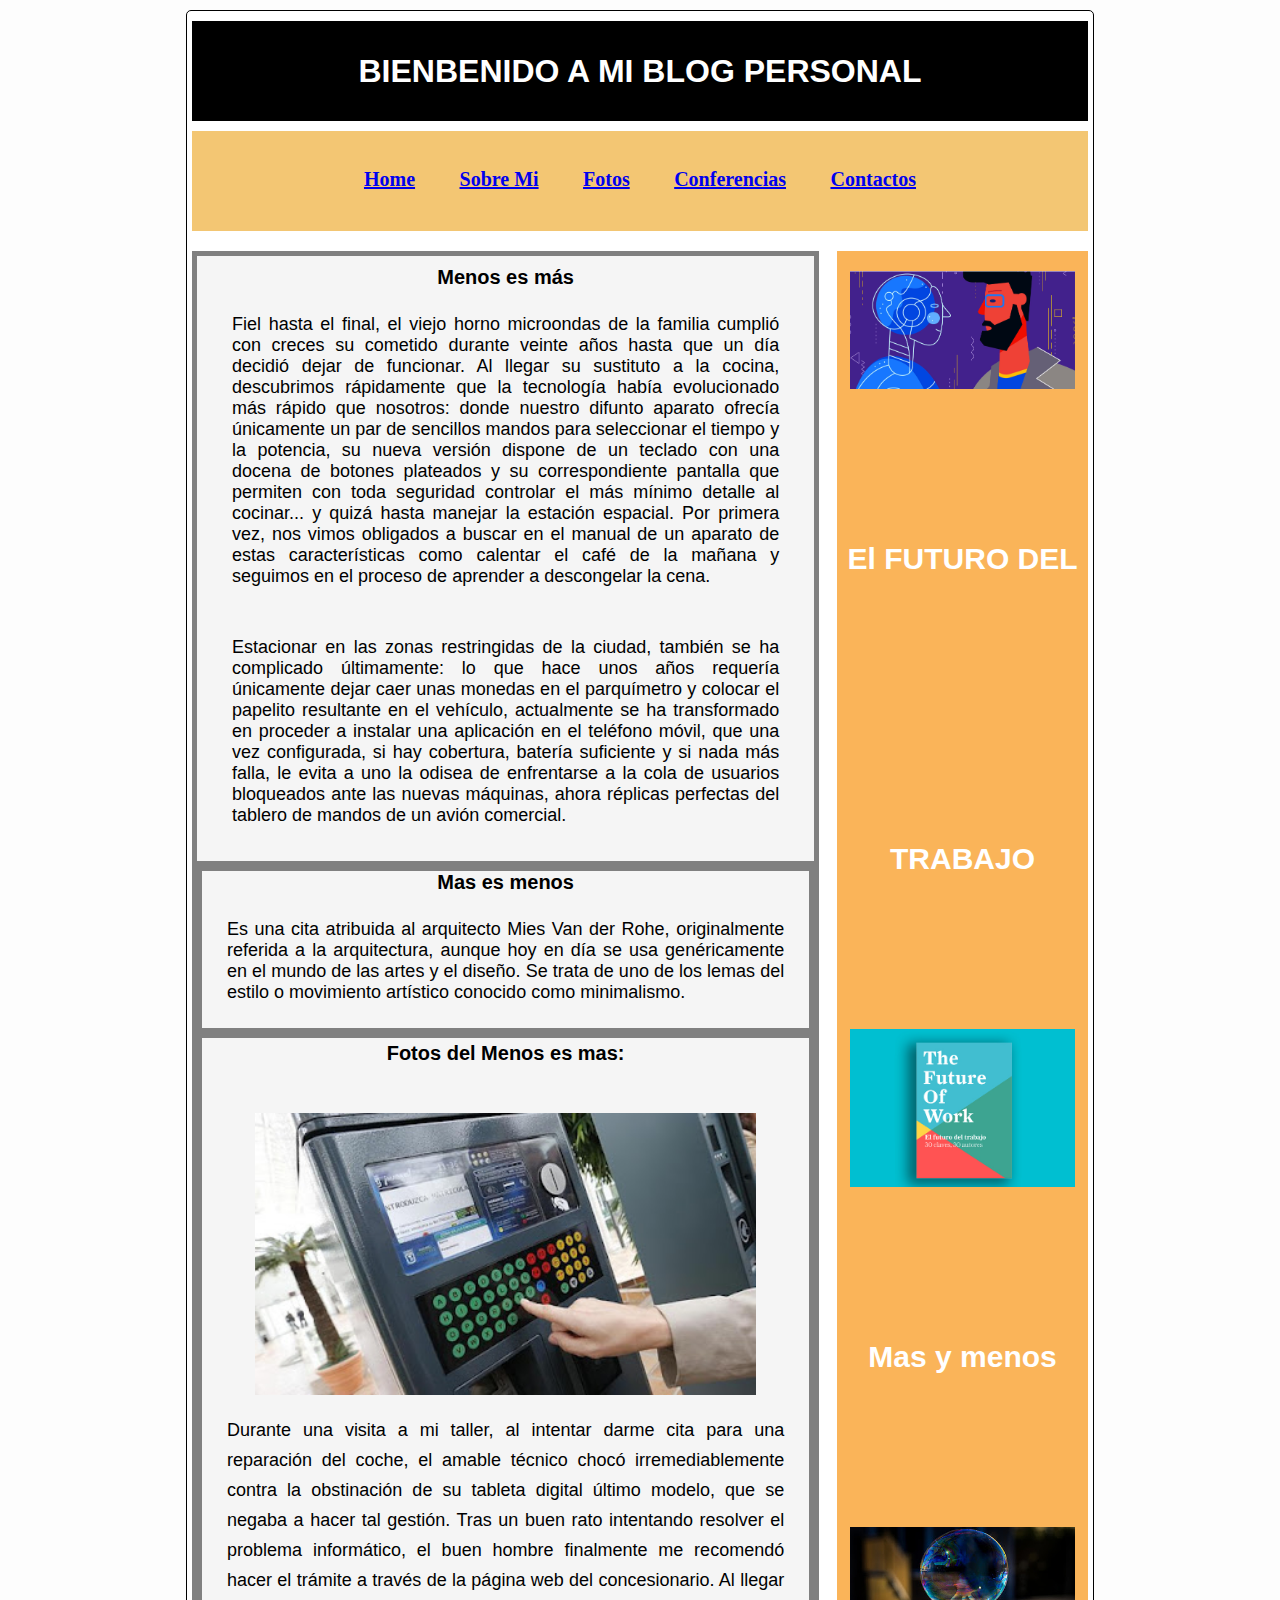
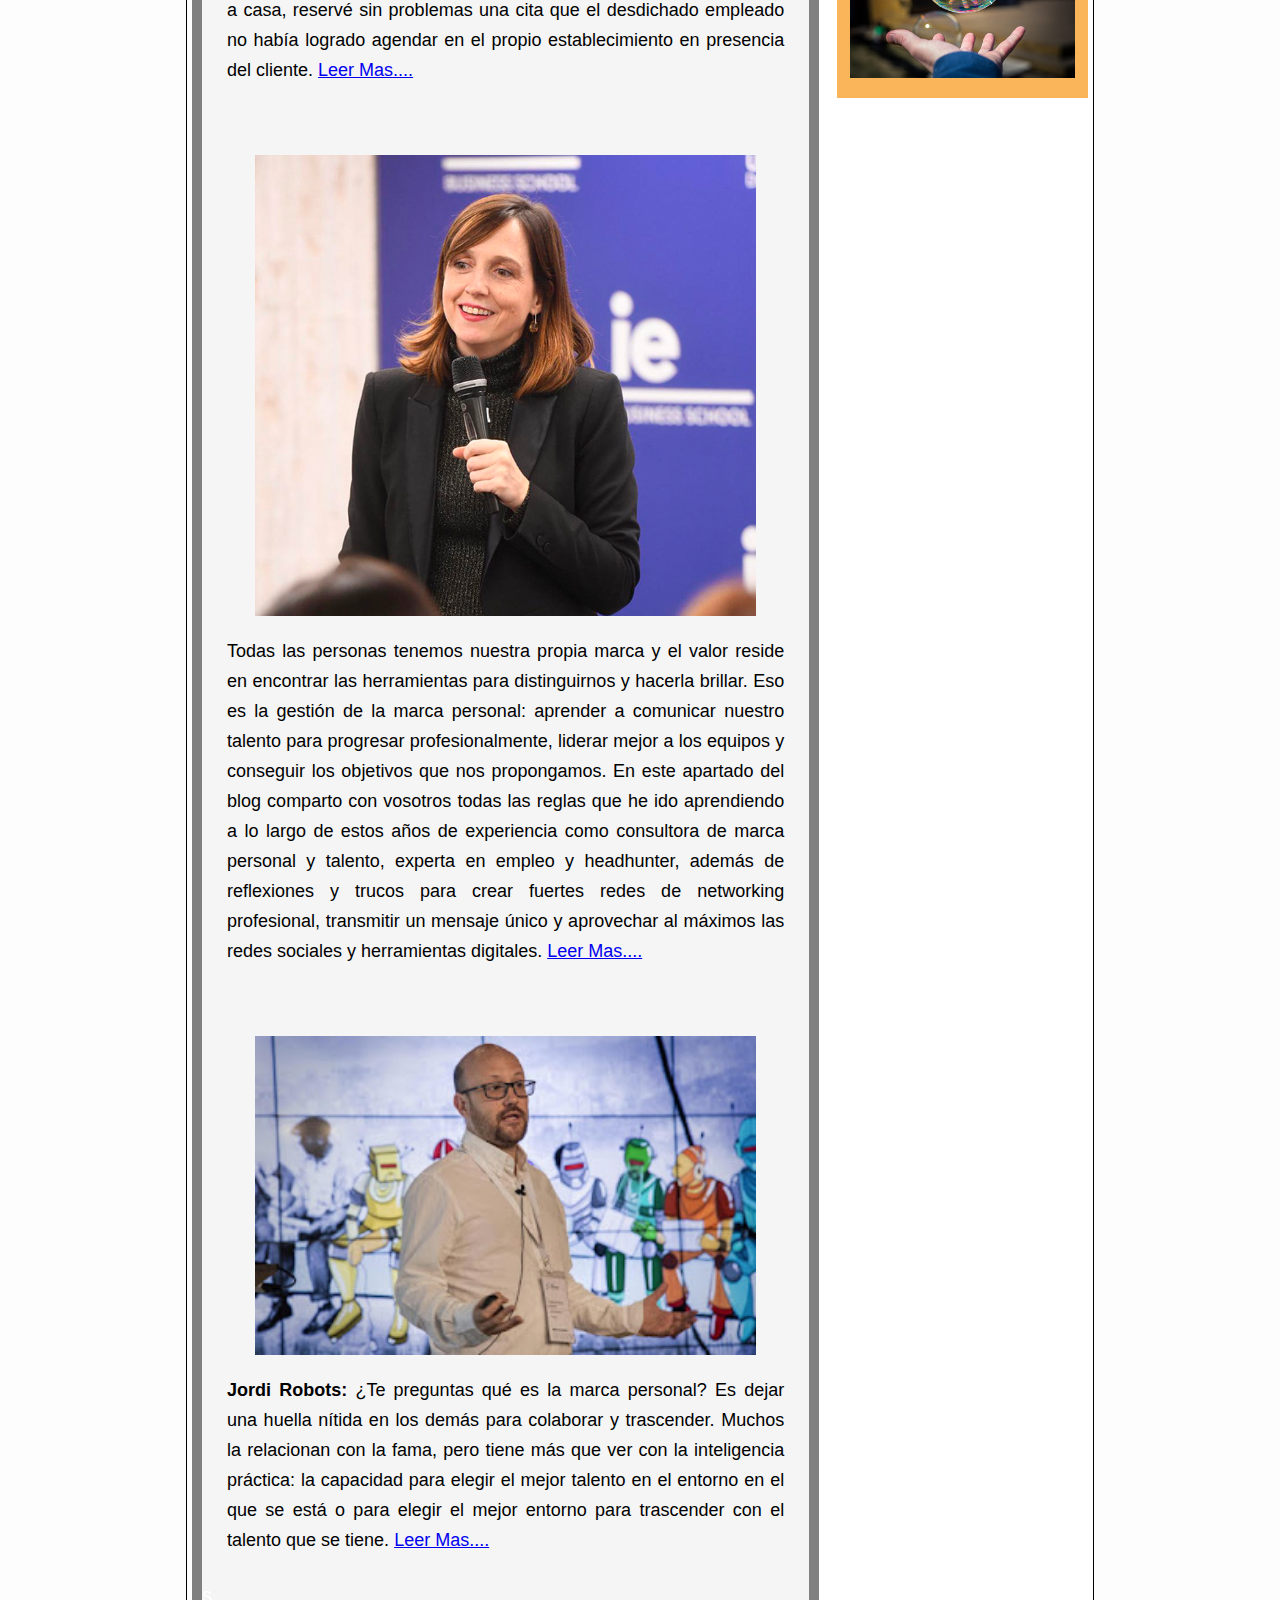
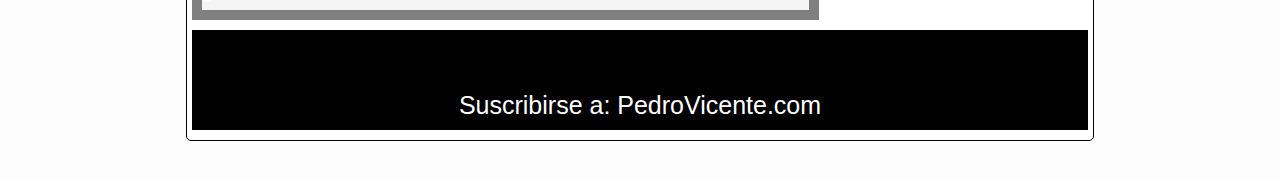
==== index.html @ fbeb0f1a "Mi primera subida de documento" ====
<!DOCTYPE html>
<html lang="en">

<head>
  <meta charset="UTF-8" />
  <meta http-equiv="X-UA-Compatible" content="IE=edge" />
  <meta name="viewport" content="width=device-width, initial-scale=1.0" />
  <title>HTML Y CSS INTRO</title>
  <meta name="author" content="Pedro Vicente" />
  <meta name="”description”" content="MAQUETACION BASICA Y SEMANTICA DE HTML5 Y CSS3" />
  <meta name="”keywords”" content="MATERIA INTERACCION HUMANO COMPUTADOR-USABILIAD DE LA WEB" />
  <link rel="stylesheet" href="style.css" />
</head>

<body>
  <!--CONTENDERO PRINCIPAL DE MI PAGINA-->
  <div class="container">
    <!--ENCABEZADO-->
    <header>
      <h1>BIENBENIDO A MI BLOG PERSONAL</h1>
    </header>
    <!--NAVEGACION-->
    <nav>
      <ul>
        <li><a href="index.html">Home</a></li>
        <li><a href="sobremi.html">Sobre Mi</a></li>
        <li><a href="#">Fotos</a></li>
        <li><a href="#">Conferencias</a></li>
        <li><a href="#">Contactos</a></li>
      </ul>
    </nav>
    <!--SECCION DEL SECTION Y ARTICULOS-->
    <section id="contenido">
      <article class="parrafo">
        <h2>Menos es más</h2>
        <p>
          Fiel hasta el final, el viejo horno microondas de la familia cumplió con creces su cometido durante veinte
          años hasta que un día decidió dejar de funcionar. Al llegar su sustituto a la cocina, descubrimos rápidamente
          que la tecnología había evolucionado más rápido que nosotros: donde nuestro difunto aparato ofrecía únicamente
          un par de sencillos mandos para seleccionar el tiempo y la potencia, su nueva versión dispone de un teclado
          con una docena de botones plateados y su correspondiente pantalla que permiten con toda seguridad controlar el
          más mínimo detalle al cocinar... y quizá hasta manejar la estación espacial. Por primera vez, nos vimos
          obligados a buscar en el manual de un aparato de estas características como calentar el café de la mañana y
          seguimos en el proceso de aprender a descongelar la cena.

        </p>
        <p>
          Estacionar en las zonas restringidas de la ciudad, también se ha complicado últimamente: lo que hace unos años
          requería únicamente dejar caer unas monedas en el parquímetro y colocar el papelito resultante en el vehículo,
          actualmente se ha transformado en proceder a instalar una aplicación en el teléfono móvil, que una vez
          configurada, si hay cobertura, batería suficiente y si nada más falla, le evita a uno la odisea de enfrentarse
          a la cola de usuarios bloqueados ante las nuevas máquinas, ahora réplicas perfectas del tablero de mandos de
          un avión comercial.
        </p>
      </article>

      <article class="parrafo1">
        <h2>Mas es menos</h2>
        <p>
          Es una cita atribuida al arquitecto Mies Van der Rohe, originalmente referida a la arquitectura, aunque hoy en
          día se usa genéricamente en el mundo de las artes y el diseño. Se trata de uno de los lemas del estilo o
          movimiento artístico conocido como minimalismo.
        </p>
      </article>
      <article class="parrafo2">
        <h2>Fotos del Menos es mas:</h2>

        <p>
          <img src="imagenes/parquimetros-seis--644x362.JPG" alt="parquimetros">
          </strong> Durante una visita a mi taller, al intentar darme cita para una reparación del
          coche, el amable técnico chocó irremediablemente contra la obstinación de su tableta digital último modelo,
          que se negaba a hacer tal gestión. Tras un buen rato intentando resolver el problema informático, el buen
          hombre finalmente me recomendó hacer el trámite a través de la página web del concesionario. Al llegar a casa,
          reservé sin problemas una cita que el desdichado empleado no había logrado agendar en el propio
          establecimiento en presencia del cliente.

          <a href=https://davidreyero.com/blogs/blogs-sobre-personas" target="_blank">Leer Mas....</a>
        </p>
        <p>
          <img src="imagenes/Arancha_micro.jpg" alt="Arancha">
          </strong> Todas las personas tenemos nuestra propia marca y el valor reside en encontrar las
          herramientas para distinguirnos y hacerla brillar. Eso es la gestión de la marca personal: aprender a
          comunicar nuestro talento para progresar profesionalmente, liderar mejor a los equipos y conseguir los
          objetivos que nos propongamos. En este apartado del blog comparto con vosotros todas las reglas que he ido
          aprendiendo a lo largo de estos años de experiencia como consultora de marca personal y talento, experta en
          empleo y headhunter, además de reflexiones y trucos para crear fuertes redes de networking profesional,
          transmitir un mensaje único y aprovechar al máximos las redes sociales y herramientas digitales.
          <a href="https://www.historiasdecracks.com/" target="_blank">Leer Mas....</a>

        </p>
        <p>
          <img src="imagenes/Jordi Robots.jpg" alt="Jordi">
          <strong>Jordi Robots:</strong> ¿Te preguntas qué es la marca personal? Es dejar una huella nítida en los demás para
          colaborar y trascender. Muchos la relacionan con la fama, pero tiene más que ver con la inteligencia práctica:
          la capacidad para elegir el mejor talento en el entorno en el que se está o para elegir el mejor entorno para
          trascender con el talento que se tiene.
          <a href="https://www.historiasdecracks.com/marca-personal/" target="_blank">Leer Mas....</a>
        </p>s
      </article>
    </section>

    <!--FIN DE LA SECCION DEL SECTION Y ARTICULOS-->

    <!--SECCION DEL ASIDE -->
    <aside>
      <img src="imagenes/a1-4.png" alt="">
      <h2>El FUTURO DEL TRABAJO</h2>
      <a href="https://davidreyero.com/sobre-mi/" target="_blank">
        <img src="imagenes/b2na39v3m20ooc8swkkgg4k88cskgs0.jpg"Oferta">

      </a>

      <h2>Mas y menos</h2>
      <img src="imagenes/25973805403_0814c7a42b_z.jpg" alt="">
    </aside>
    <!--FIN DE LA SECCION DEL ASIDE -->

    <!--PARA LIMPIAR LO FLOTADO EN MI PAGINA O ELEMENTO-->
    <div class="clearfix"></div>

    <!--FOOTER O PIE DE PAGINA-->

    <footer>
      <p>Suscribirse a: PedroVicente.com</p>
    </footer>

    <!--FIN FOOTER O PIE DE PAGINA-->

    <!--FIN DEL CONTENDERO PRINCIPAL DE MI PAGINA-->
  </div>
</body>

</html>
---- style.css ----
/* PREPARADO POR ING. JUANCITO PEÑA */

/* REGLA GLOBAL * PARA TRODO */
*{
    margin: 0px;
    padding: 0px;
}

/* REGLA PARA EL FORMATO DEL BODY O CUERPO  */
body{
    text-align: center;
    font-family:Arial, Helvetica, sans-serif;
    background-color: rgb(253, 253, 253);
}

/* REGLA PARA EL FORMATO DEL CONTENEDOR PRINCIPAL  */
.container{
    width: 70%;
    height: 100%;
    margin:0px auto;
    border-radius: 5px;
    border: 1px solid rgb(0, 0, 0);
    padding-left: 5px;
    padding-right: 5px;
    background-color:#FFFFFF;
    margin-top: 10px;
    margin-bottom: 10px;
}

/* REGLA PARA EL FORMATO DEL HEADER O ENCABEZADO  */
header{
    color: white;
    text-align: center;
    background-color: black;
    width: 100%;
    height: 100px;
    line-height: 100px ;
    margin-top: 10px;
    margin-bottom: 10px; 
}

/* REGLA PARA EL FORMATO DEL NAV O NAVEGACION O MENUS  */
nav{
    width: 100%;
    height: 100px;
    background-color:rgb(243, 198, 115);
    line-height: 100px;
    text-align: center;
    margin-top: 10px;
    margin-bottom: 10px;
}

nav ul li{
    display: inline-block;
    list-style: none;
    padding: 10px;
    margin: 10px;
    line-height:50% ;
    font-size: 20px;
    font-weight: bold;
    font-family: 'Times New Roman', Times, serif;
    
}

/* REGLA PARA EL FORMATO SECTION O LA PARTE DE CONTENIDO  */

#contenido{
    width: 70%;
    height:100%;
    background-color: rgb(128, 128, 128);
    float: left;
    margin-top: 10px;
    margin-right: 10px;
  
}

/* REGLA PARA EL FORMATO DEL TITULO H2 EN EL SECTION */
#contenido h2{
    font-size:20px;
    text-align: center;
    color: black;
    background-color: whitesmoke;

}
/* REGLA PARA EL FORMATO DEL ARTICLE O ARTICULOS O SECCIONES DE NOTICIAS 1  */

.parrafo{
    font-size: 25px;
    text-align: justify;
    color: rgb(0, 0, 0);
    margin:5px;
    background-color: whitesmoke;
    padding: 10px;
}

p{
    font-size: 18px;
    text-align: justify;
    color: black;
     margin: 25px, 1px, 25px ,1px;
     padding: 25px;
}

.foto{
    width: 70%;
    height: auto;
    background-color: whitesmoke;
   margin-left: auto;
   padding-right: auto;
}
.motivaciones{
    text-shadow: 2px 2px 5px rgb(241, 206, 6);
    font-size: 25px;
    text-align: center;
}

/* REGLA PARA EL FORMATO DEL ARTICLE O ARTICULOS O SECCIONES DE NOTICIAS 1  */
.parrafo1{
    font-size: 18px;
    text-align: justify;
      color: white;
    background-color: whitesmoke;
    margin:10px;
}

/* REGLA PARA EL FORMATO DEL ARTICLE O ARTICULOS O SECCIONES DE NOTICIAS 1  */
.parrafo2{
    font-size: 20px;
    text-align: justify;
    line-height: 30px;
    color: white;
    background-color: whitesmoke;
    margin:10px;
}
.descripcion{
    font-size: 20px;
    text-align: justify;
    line-height: 30px;
    color: white;
    background-color: whitesmoke;
    margin:10px;
}
img{
    display:block;
    width: 90%;
    height: auto;
    margin: 10px;
    padding: 10px;
    margin-left: auto;
    margin-right: auto;

}

/* REGLA PARA EL FORMATO ASIDE O SECCION DE PUBLICIDAD O NOTICIAS RELEVANTESS */
aside{
    width: 28%;
    height: auto;
    background-color: rgb(250, 180, 89);
    float: right;
    margin-top: 10px;
}

/* REGLA PARA EL FORMATO DEL H2 EN EL ASIDE */
aside h2{
    font-size:30px;
    text-align: center;
    line-height:300px;
    color: white;

}

.aside{
    background-color: transparent;
}
/* REGLA PARA LIMPIAR LO FLOTADO EL DOCUMENTO  */
.clearfix{
    clear: both;
}

/* REGLA PARA EL FORMATO DEL PIE DE PAGINA O FOOTER*/
footer{
    width: 100%;
    height: 100px;
    background-color: black;
    line-height: 100px;
    text-align: center;
    margin-top: 10px;
    margin-bottom: 10px;
    
}
/* REGLA PARA EL FORMATO DEL PARRAFO DEL PIE DE PAGINA O FOOTER*/
footer p{
    color: white;
    font-size:25px;
    text-align: center;
    line-height: 100px;
}
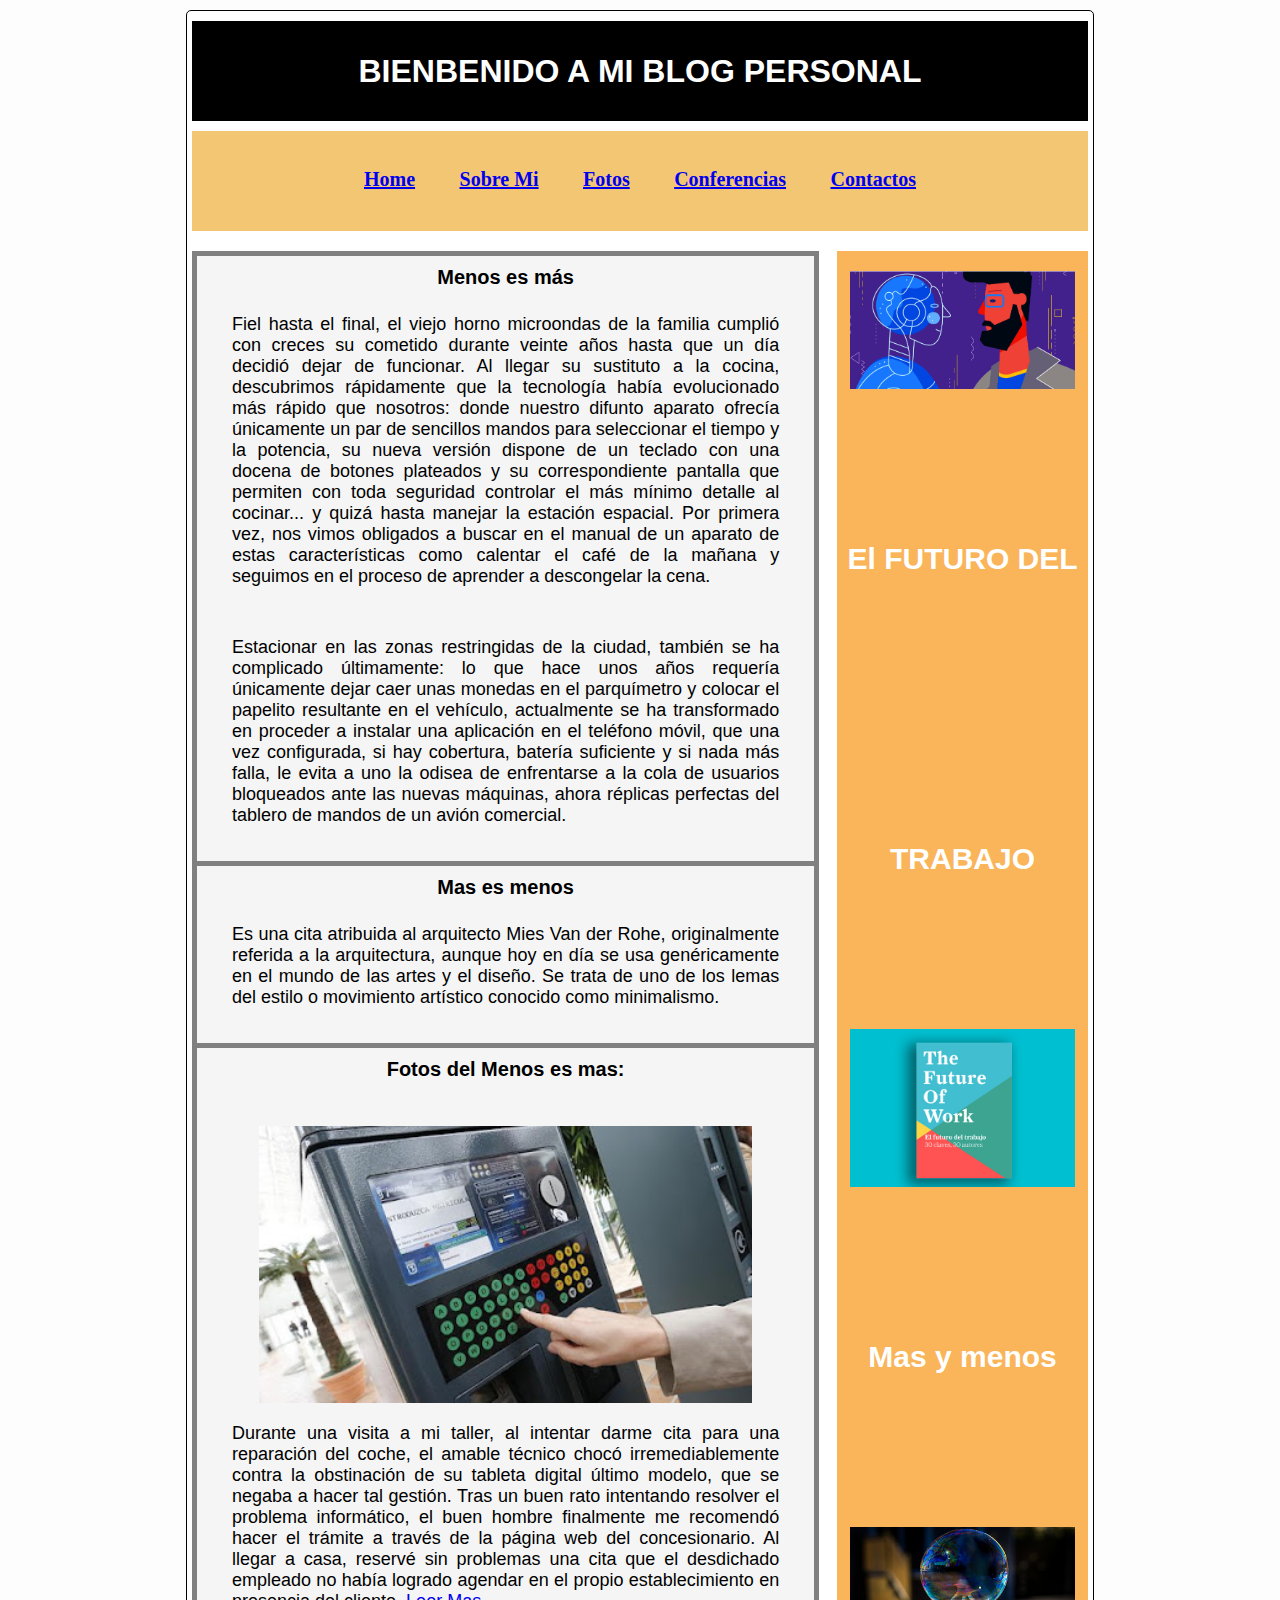
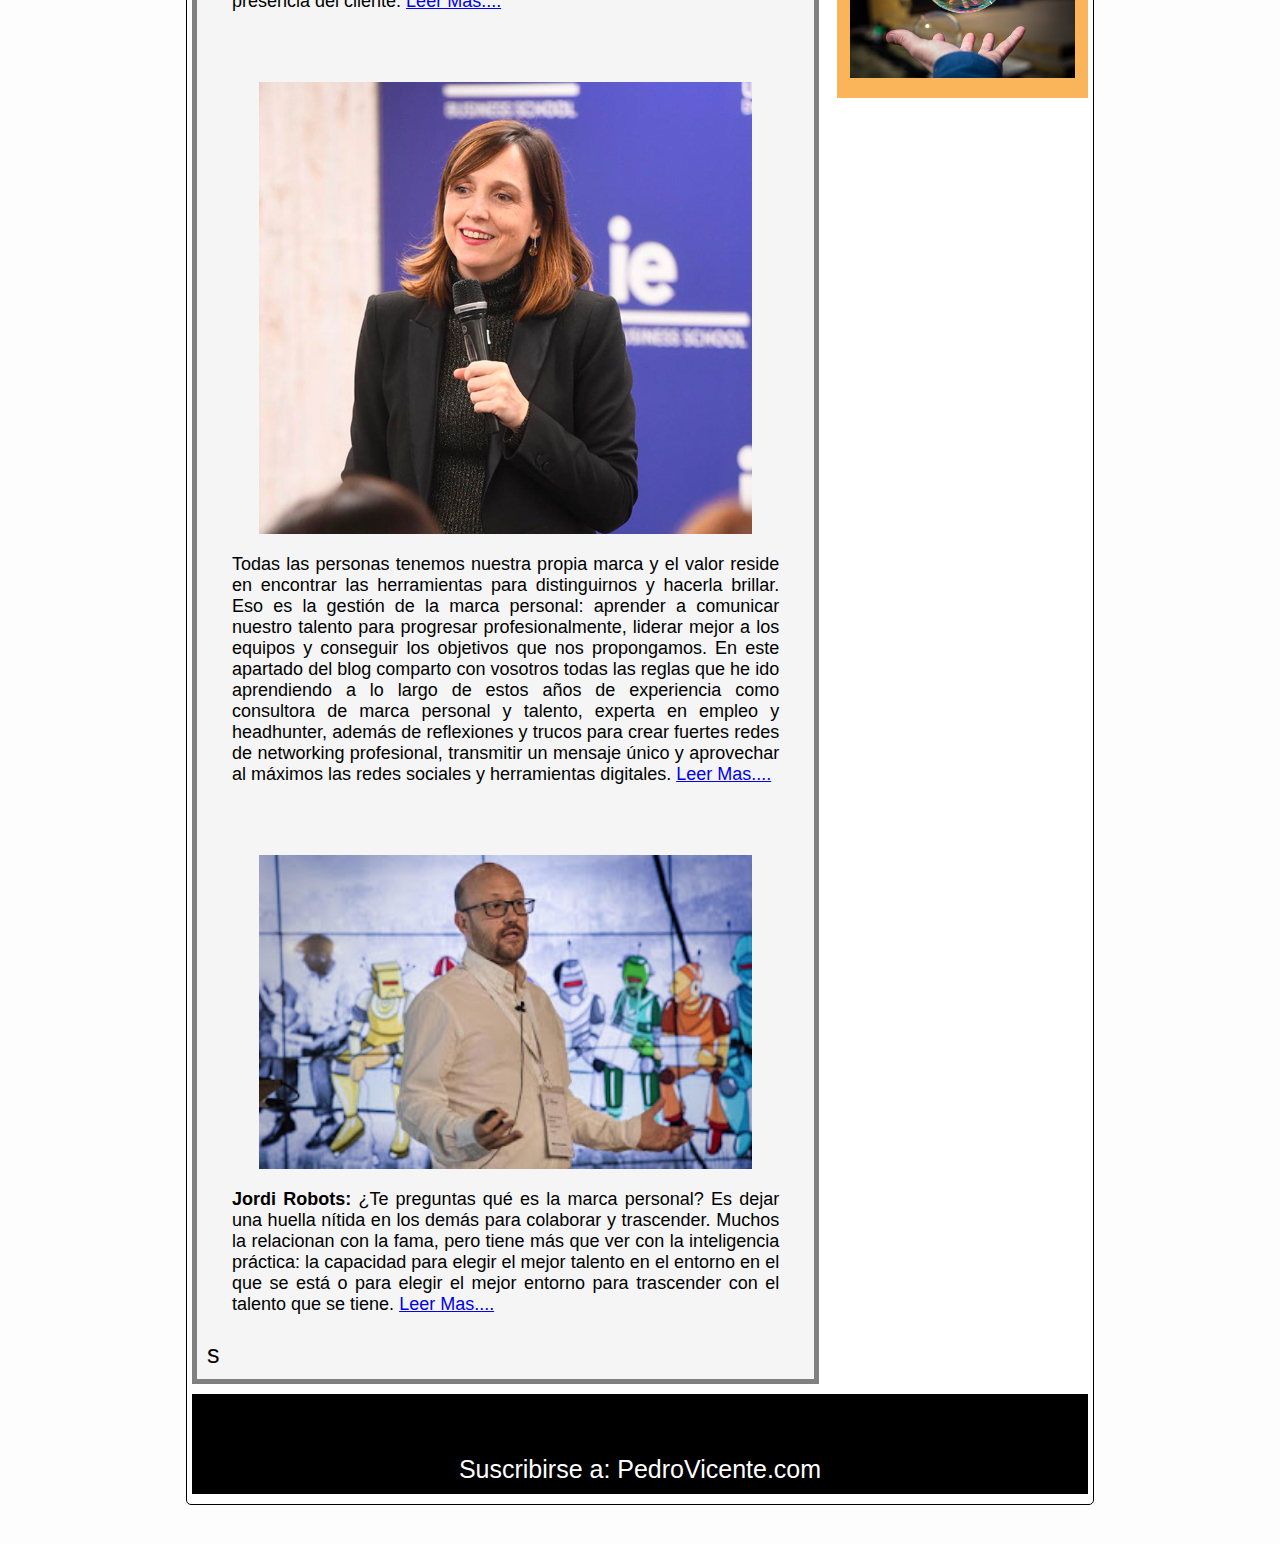
==== commit 1d39d248: "Cambios realizados HTML Y CSSS" ====
--- a/index.html
+++ b/index.html
@@ -54,7 +54,7 @@
         </p>
       </article>
 
-      <article class="parrafo1">
+      <article class="parrafo">
         <h2>Mas es menos</h2>
         <p>
           Es una cita atribuida al arquitecto Mies Van der Rohe, originalmente referida a la arquitectura, aunque hoy en
@@ -62,7 +62,7 @@
           movimiento artístico conocido como minimalismo.
         </p>
       </article>
-      <article class="parrafo2">
+      <article class="parrafo">
         <h2>Fotos del Menos es mas:</h2>
 
         <p>
--- a/style.css
+++ b/style.css
@@ -196,3 +196,162 @@
     text-align: center;
     line-height: 100px;
 }
+
+
+@media (min-width: 320px) and (max-width: 768px) {
+    
+    /* REGLA PARA EL FORMATO DEL CONTENEDOR PRINCIPAL  */
+    .container{
+        width: 95%;
+        height: 100%;
+        margin:0px auto;
+        border-radius: 5px;
+        border: 1px solid rgb(0, 0, 0);
+        padding-left: 1px;
+        padding-right: 1px;
+        background-color:#FFFFFF;
+        margin-top: 1px;
+        margin-bottom: 1px;
+      
+    }
+    .container h1{
+        font-size: 18px;
+    }
+    /* REGLA PARA EL FORMATO DEL NAV O NAVEGACION O MENUS  */
+nav{
+    width: 100%;
+    height: 100px;
+    background-color:rgb(243, 198, 115);
+    line-height: 100px;
+    text-align: center;
+    margin-top: 1px;
+    margin-bottom: 1px;
+}
+
+nav ul li{
+    display: inline-block;
+    list-style: none;
+    padding: 1px;
+    margin: 1px;
+    line-height:50% ;
+    font-size: 14px;
+    font-weight: bold;
+    font-family: 'Times New Roman', Times, serif;
+    
+}
+/* REGLA PARA EL FORMATO SECTION O LA PARTE DE CONTENIDO  */
+
+#contenido{
+    width: 100%;
+    height:100%;
+    background-color: rgb(128, 128, 128);
+    float: left;
+    margin-top: 2px;
+    margin-right: 2px;
+  
+}
+
+/* REGLA PARA EL FORMATO DEL TITULO H2 EN EL SECTION */
+#contenido h2{
+    font-size:25px;
+    text-align: center;
+    color: black;
+    background-color: whitesmoke;
+
+}
+/* REGLA PARA EL FORMATO DEL ARTICLE O ARTICULOS O SECCIONES DE NOTICIAS 1  */
+
+.parrafo{
+    font-size: 25px;
+    text-align: justify;
+    color: rgb(0, 0, 0);
+    margin:5px;
+    background-color: whitesmoke;
+    padding: 10px;
+}
+
+p{
+    font-size: 20px;
+    text-align: justify;
+    color: black;
+     margin: 15px, 1px, 15px ,1px;
+     padding: 15px;
+}
+
+.foto{
+    width: 70%;
+    height: auto;
+    background-color: whitesmoke;
+   margin-left: auto;
+   padding-right: auto;
+}
+.motivaciones{
+    text-shadow: 2px 2px 5px rgb(241, 206, 6);
+    font-size: 25px;
+    text-align: center;
+}
+
+
+.descripcion{
+    font-size: 20px;
+    text-align: justify;
+    line-height: 30px;
+    color: white;
+    background-color: whitesmoke;
+    margin:10px;
+}
+img{
+    display:block;
+    width: 95%;
+    height: auto;
+    margin: 10px;
+    padding: 10px;
+    margin-left: auto;
+    margin-right: auto;
+
+}
+
+/* REGLA PARA EL FORMATO ASIDE O SECCION DE PUBLICIDAD O NOTICIAS RELEVANTESS */
+aside{
+    width: 100%;
+    height: 100%;
+    background-color: rgb(250, 180, 89);
+    float: right;
+    margin-top: 10px;
+}
+
+/* REGLA PARA EL FORMATO DEL H2 EN EL ASIDE */
+aside h2{
+    font-size:30px;
+    text-align: center;
+    line-height:300px;
+    color: white;
+
+}
+
+.aside{
+    background-color: transparent;
+}
+/* REGLA PARA LIMPIAR LO FLOTADO EL DOCUMENTO  */
+.clearfix{
+    clear: both;
+}
+
+/* REGLA PARA EL FORMATO DEL PIE DE PAGINA O FOOTER*/
+footer{
+    width: 100%;
+    height: 100px;
+    background-color: black;
+    line-height: 100px;
+    text-align: center;
+    margin-top: 10px;
+    margin-bottom: 10px;
+    
+}
+/* REGLA PARA EL FORMATO DEL PARRAFO DEL PIE DE PAGINA O FOOTER*/
+footer p{
+    color: white;
+    font-size:25px;
+    text-align: center;
+    line-height: 100px;
+}